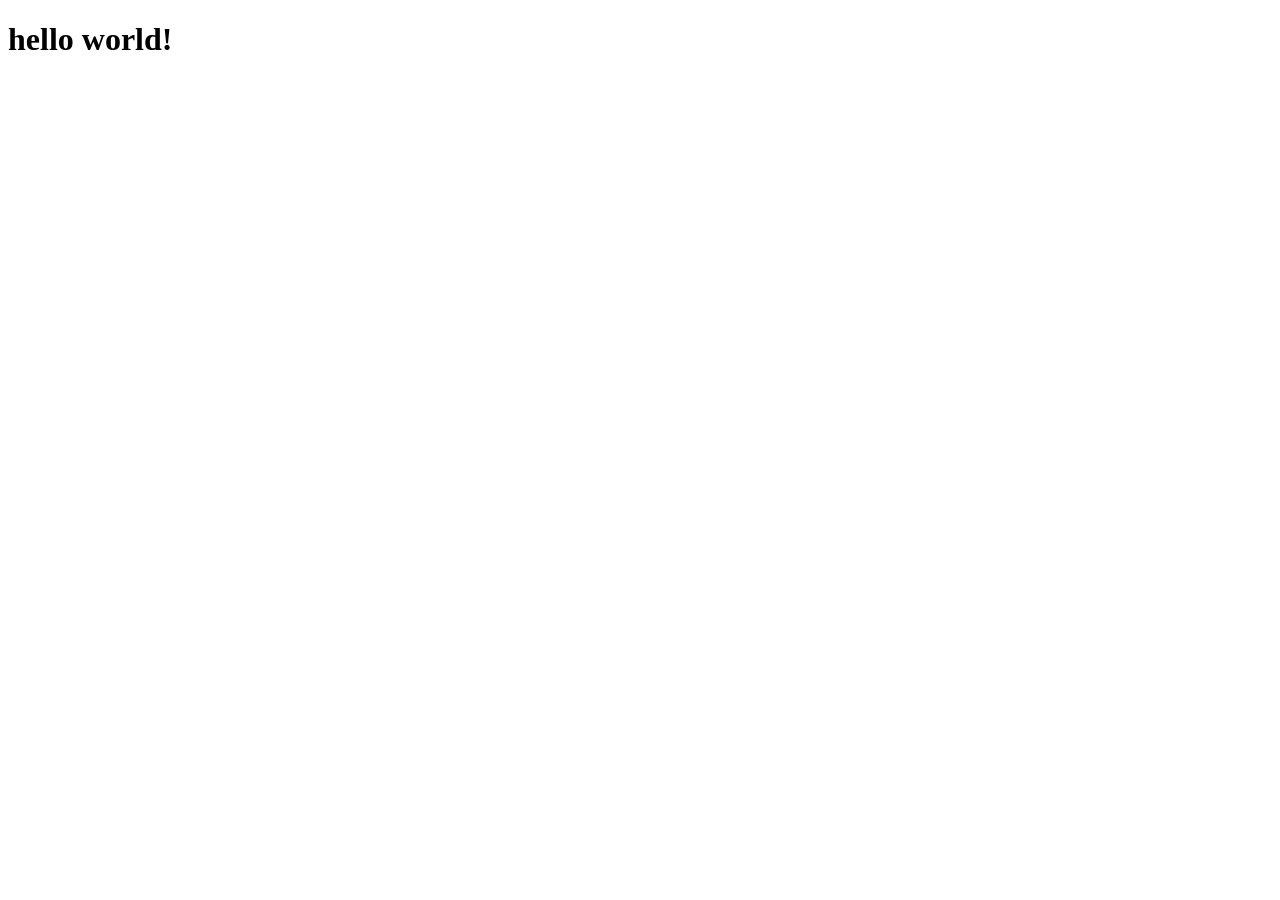
==== index.html @ 58293e2f "add code" ====
<!DOCTYPE html>
<html lang="en">
<head>
    <meta charset="UTF-8">
    <meta name="viewport" content="width=device-width, initial-scale=1.0">
    <title>Document</title>
</head>
<body>
    <h1>hello world!</h1>
</body>
</html>
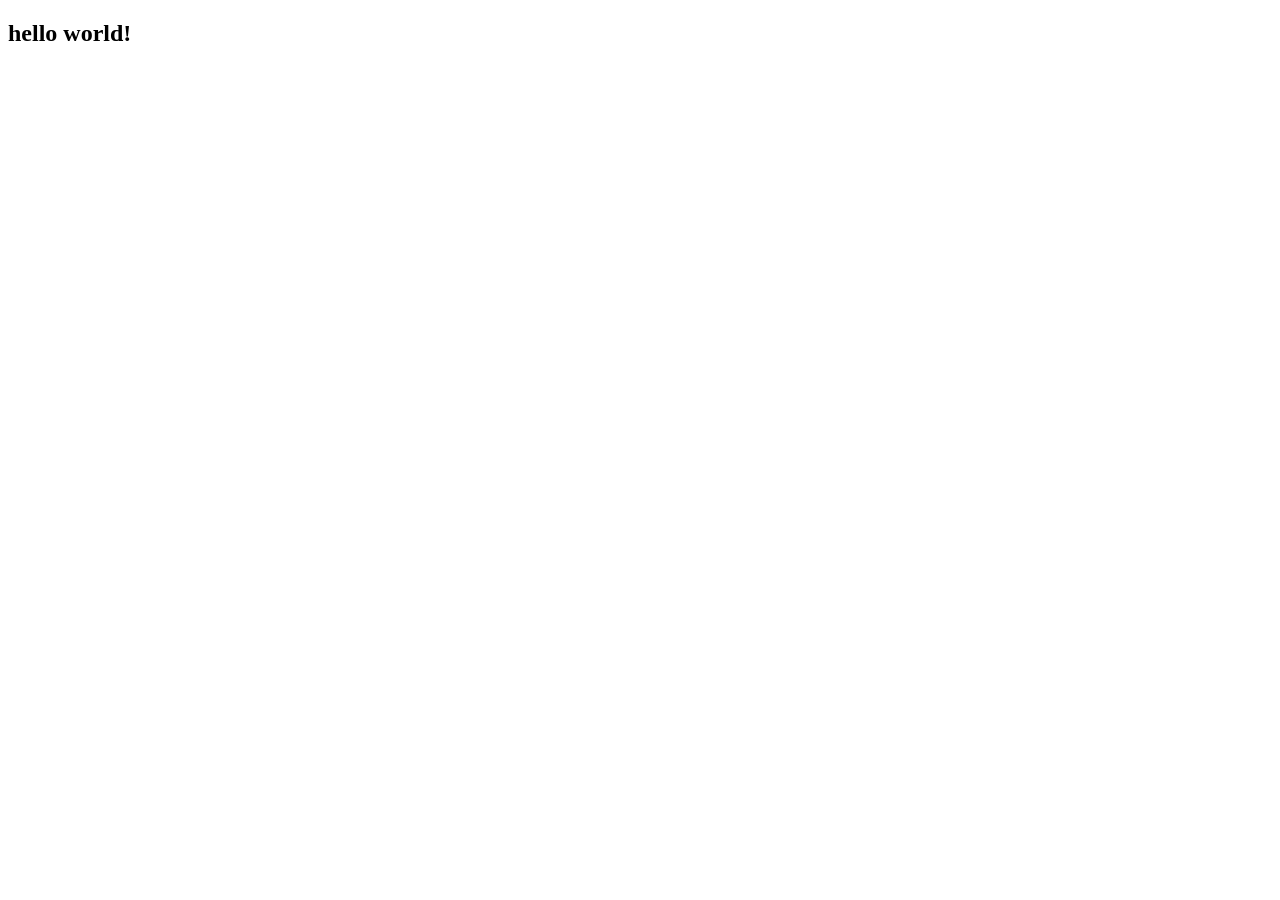
==== commit b3ad999c: "mont add" ====
--- a/index.html
+++ b/index.html
@@ -6,6 +6,6 @@
     <title>Document</title>
 </head>
 <body>
-    <h1>hello world!</h1>
+    <h2>hello world!</h2>
 </body>
 </html>
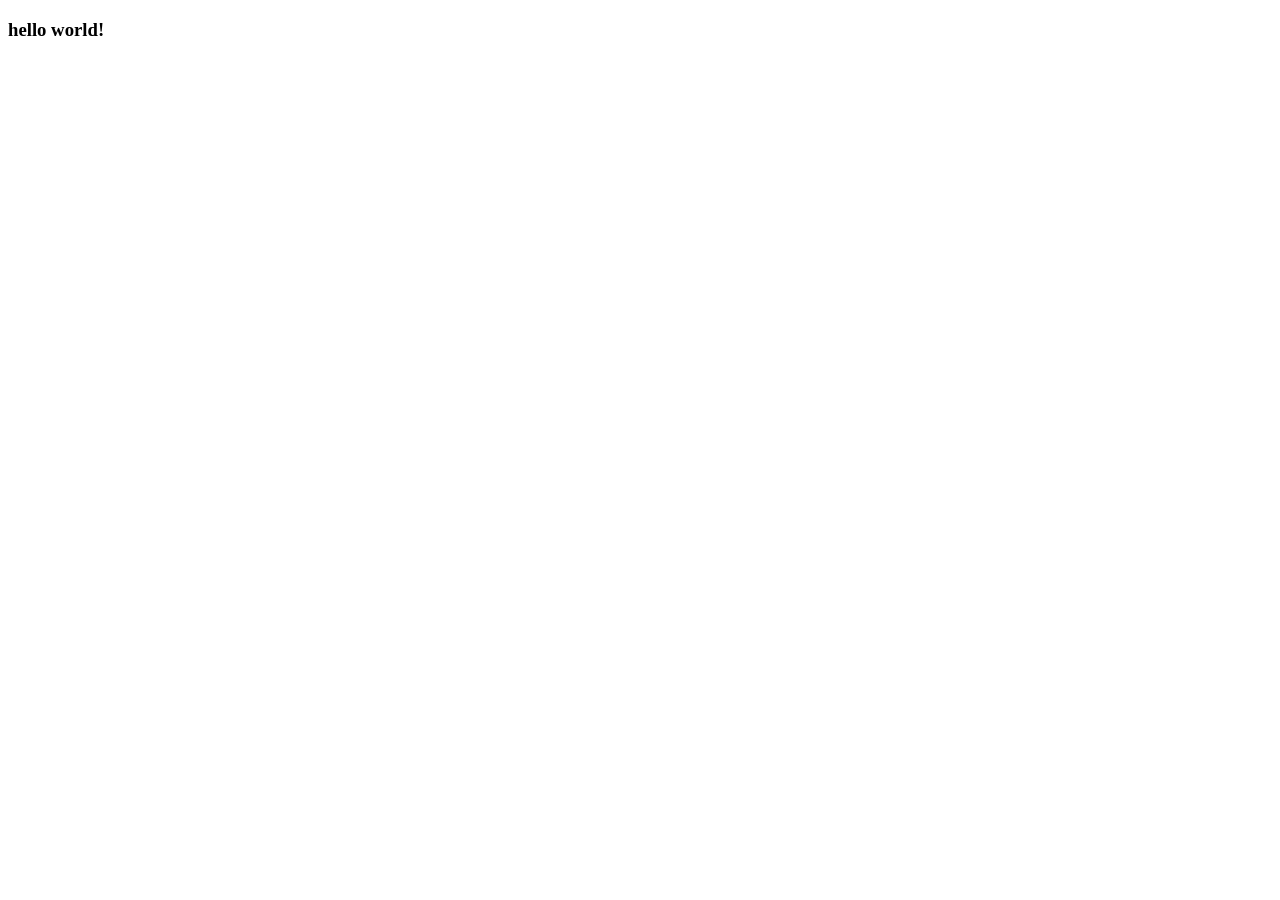
==== commit 550722c5: "first commit" ====
--- a/index.html
+++ b/index.html
@@ -6,6 +6,6 @@
     <title>Document</title>
 </head>
 <body>
-    <h2>hello world!</h2>
+    <h3>hello world!</h3>
 </body>
 </html>
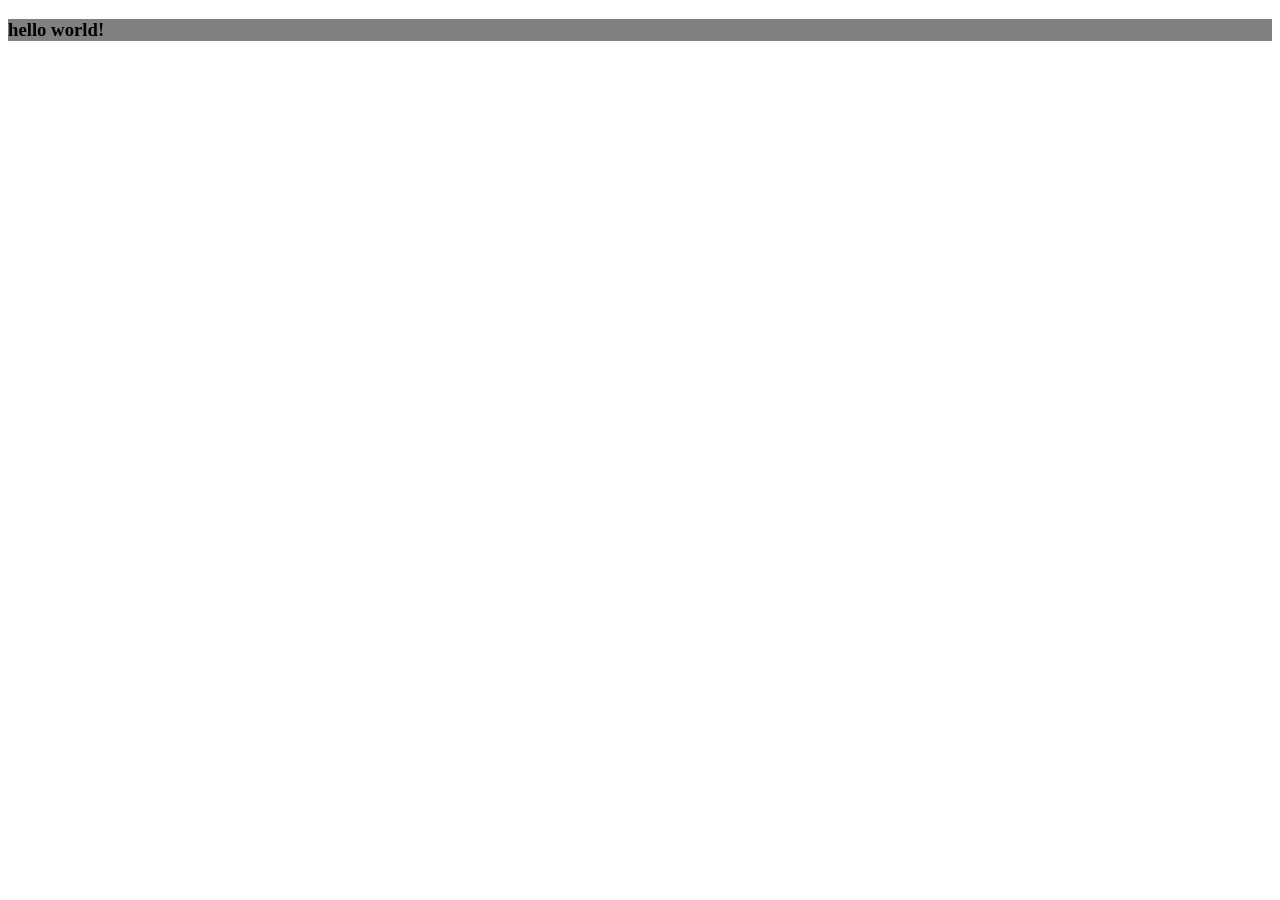
==== commit 482112cd: "first commit" ====
--- a/index.html
+++ b/index.html
@@ -1,11 +1,15 @@
 <!DOCTYPE html>
 <html lang="en">
+
 <head>
     <meta charset="UTF-8">
     <meta name="viewport" content="width=device-width, initial-scale=1.0">
+    <link rel="stylesheet" href="style.css">
     <title>Document</title>
 </head>
+
 <body>
     <h3>hello world!</h3>
 </body>
+
 </html>
--- a/style.css
+++ b/style.css
@@ -0,0 +1,3 @@
+h3{
+    background-color: gray;
+}
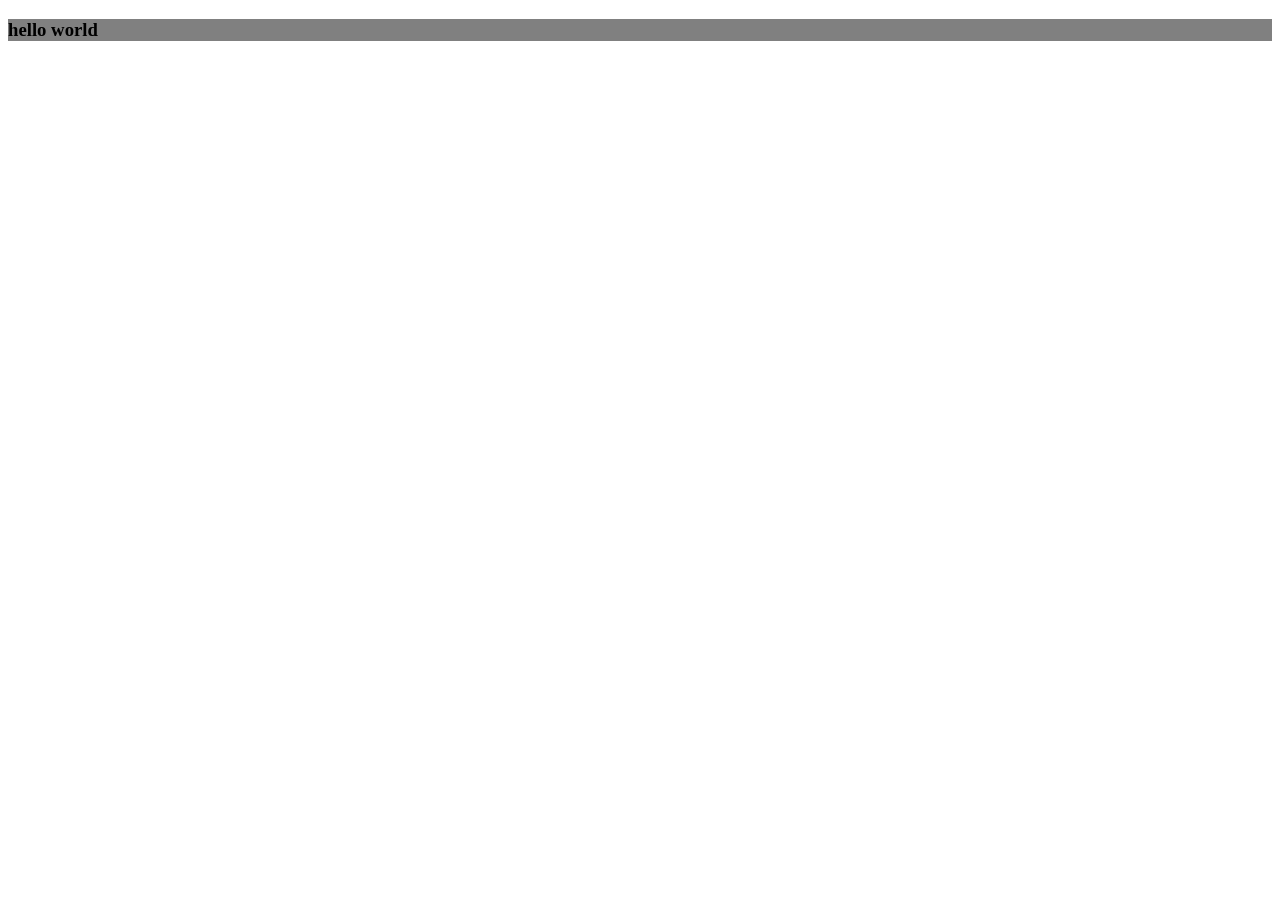
==== commit 7e97b08e: "second commit" ====
--- a/index.html
+++ b/index.html
@@ -9,7 +9,7 @@
 </head>
 
 <body>
-    <h3>hello world!</h3>
+    <h3>hello world</h3>
 </body>
 
 </html>
